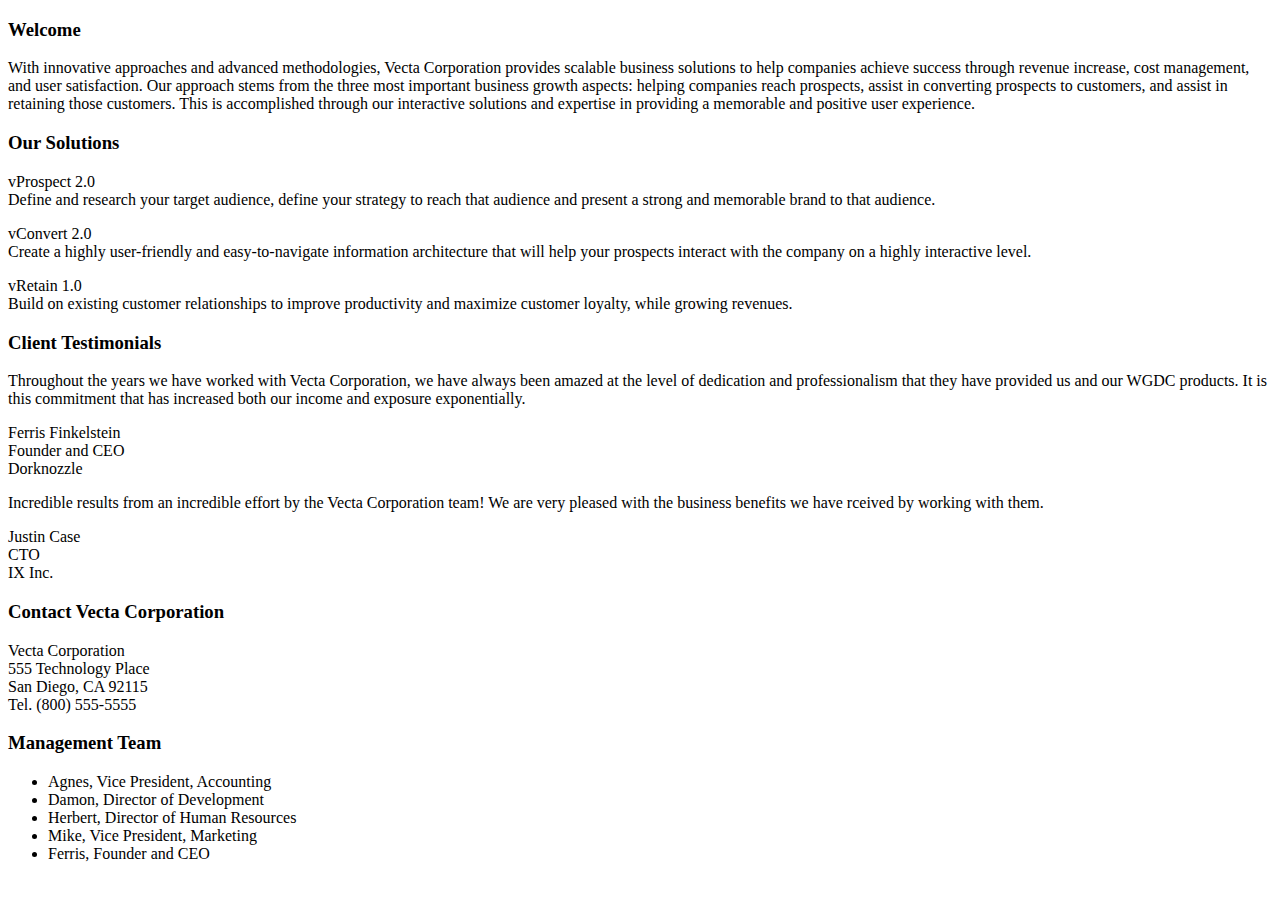
==== part1/index.html @ 64a2fa50 "Initial commit" ====
<!doctype html>
<html lang="en">
<head>
<meta charset="utf-8">
<title>Welcome to Vecta Corp.</title>
</head>

<body>
<h3>Welcome</h3>

<p>With innovative approaches and advanced methodologies, Vecta Corporation provides scalable business solutions to help companies achieve success through revenue increase, cost management, and user satisfaction. Our approach stems from the three most important business growth aspects: helping companies reach prospects, assist in converting prospects to customers, and assist in retaining those customers. This is accomplished through our interactive solutions and expertise in providing a memorable and positive user experience.</p>

<h3>Our Solutions</h3>

<p>vProspect 2.0<br>
Define and research your target audience, define your strategy to reach that audience and present a strong and memorable brand to that audience.</p>

<p>vConvert 2.0<br>
Create a highly user-friendly and easy-to-navigate information architecture that will help your prospects interact with the company on a highly interactive level.</p>

<p>vRetain 1.0<br>
Build on existing customer relationships to improve productivity and maximize customer loyalty, while growing revenues.</p>

<h3>Client Testimonials</h3>

<p>Throughout the years we have worked with Vecta Corporation, we have always been amazed at the level of dedication and professionalism that they have provided us and our WGDC products. It is this commitment that has increased both our income and exposure exponentially.</p>
<p>Ferris Finkelstein<br>
Founder and CEO<br>
Dorknozzle</p>

<p>Incredible results from an incredible effort by the Vecta Corporation team! We are very pleased with the business benefits we have rceived by working with them.</p>
<p>Justin Case<br>
CTO<br>
IX Inc.</p>

<h3>Contact Vecta Corporation</h3>

<p>Vecta Corporation<br>
555 Technology Place<br>
San Diego, CA 92115<br>
Tel. (800) 555-5555</p>

<h3>Management Team</h3>

<ul>
    <li>Agnes, Vice President, Accounting</li>
    <li>Damon, Director of Development</li>
    <li>Herbert, Director of Human Resources</li>
    <li>Mike, Vice President, Marketing</li>
    <li>Ferris, Founder and CEO</li>
</ul>
</body>
</html>
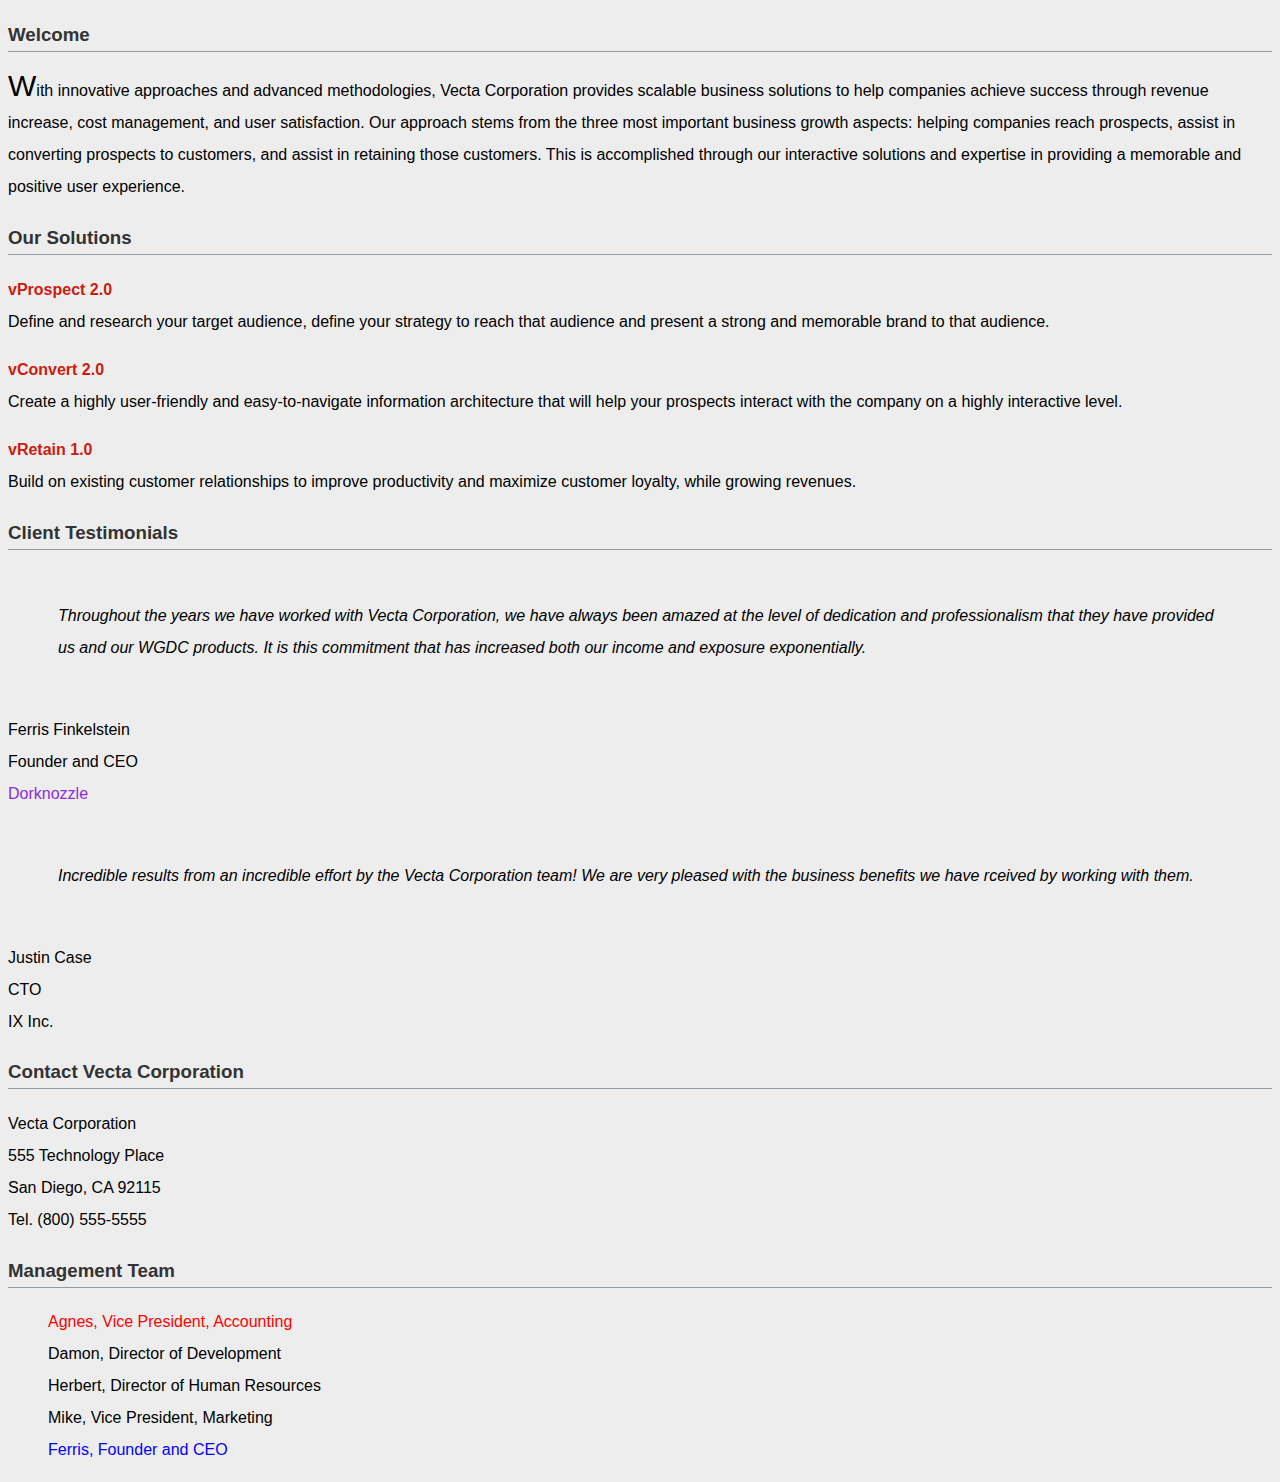
==== commit 0c6d5908: "Part 1" ====
--- a/part1/index.html
+++ b/part1/index.html
@@ -1,53 +1,54 @@
 <!doctype html>
 <html lang="en">
 <head>
-<meta charset="utf-8">
-<title>Welcome to Vecta Corp.</title>
+    <meta charset="utf-8">
+    <title>Welcome to Vecta Corp.</title>
+    <link href="styles/styles.css" rel="stylesheet" />
 </head>
 
 <body>
-<h3>Welcome</h3>
+    <h3>Welcome</h3>
 
-<p>With innovative approaches and advanced methodologies, Vecta Corporation provides scalable business solutions to help companies achieve success through revenue increase, cost management, and user satisfaction. Our approach stems from the three most important business growth aspects: helping companies reach prospects, assist in converting prospects to customers, and assist in retaining those customers. This is accomplished through our interactive solutions and expertise in providing a memorable and positive user experience.</p>
+    <p>With innovative approaches and advanced methodologies, Vecta Corporation provides scalable business solutions to help companies achieve success through revenue increase, cost management, and user satisfaction. Our approach stems from the three most important business growth aspects: helping companies reach prospects, assist in converting prospects to customers, and assist in retaining those customers. This is accomplished through our interactive solutions and expertise in providing a memorable and positive user experience.</p>
 
-<h3>Our Solutions</h3>
+    <h3>Our Solutions</h3>
 
-<p>vProspect 2.0<br>
-Define and research your target audience, define your strategy to reach that audience and present a strong and memorable brand to that audience.</p>
+    <p><span class="solution">vProspect 2.0</span><br>
+    Define and research your target audience, define your strategy to reach that audience and present a strong and memorable brand to that audience.</p>
 
-<p>vConvert 2.0<br>
-Create a highly user-friendly and easy-to-navigate information architecture that will help your prospects interact with the company on a highly interactive level.</p>
+    <p><span class="solution">vConvert 2.0</span><br>
+    Create a highly user-friendly and easy-to-navigate information architecture that will help your prospects interact with the company on a highly interactive level.</p>
 
-<p>vRetain 1.0<br>
-Build on existing customer relationships to improve productivity and maximize customer loyalty, while growing revenues.</p>
+    <p><span class="solution">vRetain 1.0</span><br>
+    Build on existing customer relationships to improve productivity and maximize customer loyalty, while growing revenues.</p>
 
-<h3>Client Testimonials</h3>
+    <h3>Client Testimonials</h3>
 
-<p>Throughout the years we have worked with Vecta Corporation, we have always been amazed at the level of dedication and professionalism that they have provided us and our WGDC products. It is this commitment that has increased both our income and exposure exponentially.</p>
-<p>Ferris Finkelstein<br>
-Founder and CEO<br>
-Dorknozzle</p>
+    <p id="testimonial1">Throughout the years we have worked with Vecta Corporation, we have always been amazed at the level of dedication and professionalism that they have provided us and our WGDC products. It is this commitment that has increased both our income and exposure exponentially.</p>
+    <p>Ferris Finkelstein<br>
+    Founder and CEO<br>
+    <a href="http://www.dorknozzle.com">Dorknozzle</a></p>
 
-<p>Incredible results from an incredible effort by the Vecta Corporation team! We are very pleased with the business benefits we have rceived by working with them.</p>
-<p>Justin Case<br>
-CTO<br>
-IX Inc.</p>
+    <p id="testimonial2">Incredible results from an incredible effort by the Vecta Corporation team! We are very pleased with the business benefits we have rceived by working with them.</p>
+    <p>Justin Case<br>
+    CTO<br>
+    IX Inc.</p>
 
-<h3>Contact Vecta Corporation</h3>
+    <h3>Contact Vecta Corporation</h3>
 
-<p>Vecta Corporation<br>
-555 Technology Place<br>
-San Diego, CA 92115<br>
-Tel. (800) 555-5555</p>
+    <p>Vecta Corporation<br>
+    555 Technology Place<br>
+    San Diego, CA 92115<br>
+    Tel. (800) 555-5555</p>
 
-<h3>Management Team</h3>
+    <h3>Management Team</h3>
 
-<ul>
-    <li>Agnes, Vice President, Accounting</li>
-    <li>Damon, Director of Development</li>
-    <li>Herbert, Director of Human Resources</li>
-    <li>Mike, Vice President, Marketing</li>
-    <li>Ferris, Founder and CEO</li>
-</ul>
+    <ul>
+        <li>Agnes, Vice President, Accounting</li>
+        <li>Damon, Director of Development</li>
+        <li>Herbert, Director of Human Resources</li>
+        <li>Mike, Vice President, Marketing</li>
+        <li>Ferris, Founder and CEO</li>
+    </ul>
 </body>
 </html>
--- a/part1/styles/styles.css
+++ b/part1/styles/styles.css
@@ -0,0 +1,58 @@
+body {
+  font-family: Arial, Helvetica, sans-serif;
+  font-size: 1em;
+  line-height: 2em;
+  background-color: #EDEDED;
+}
+
+h3 {
+  color:#333333;
+  border-bottom-width: 1px;
+  border-bottom-color: #929CA4;
+  border-bottom-style: solid;
+}
+
+
+p:first-of-type::first-letter {
+  font-size: 30px;
+}
+
+.solution {
+  color:#CC1C0D;
+  font-weight: bold;
+}
+
+#testimonial1, #testimonial2 {
+  font-style: italic;
+  margin: 50px;
+}
+
+
+a[href^="http"]:link {
+  color:blueviolet;
+  text-decoration: wavy;
+}
+a[href^="http"]:visited {
+  color:aqua;
+  text-decoration: line-through;
+}
+a[href^="http"]:active {
+  color:chartreuse;
+  text-decoration: overline;
+}
+a[href^="http"]:hover {
+  color:deeppink;
+  text-decoration: none;
+}
+
+ul:last-of-type li {
+  list-style-type: none;
+}
+
+ul:last-of-type li:first-of-type {
+  color: red;
+}
+
+ul:last-of-type li:last-of-type {
+  color:blue;
+}